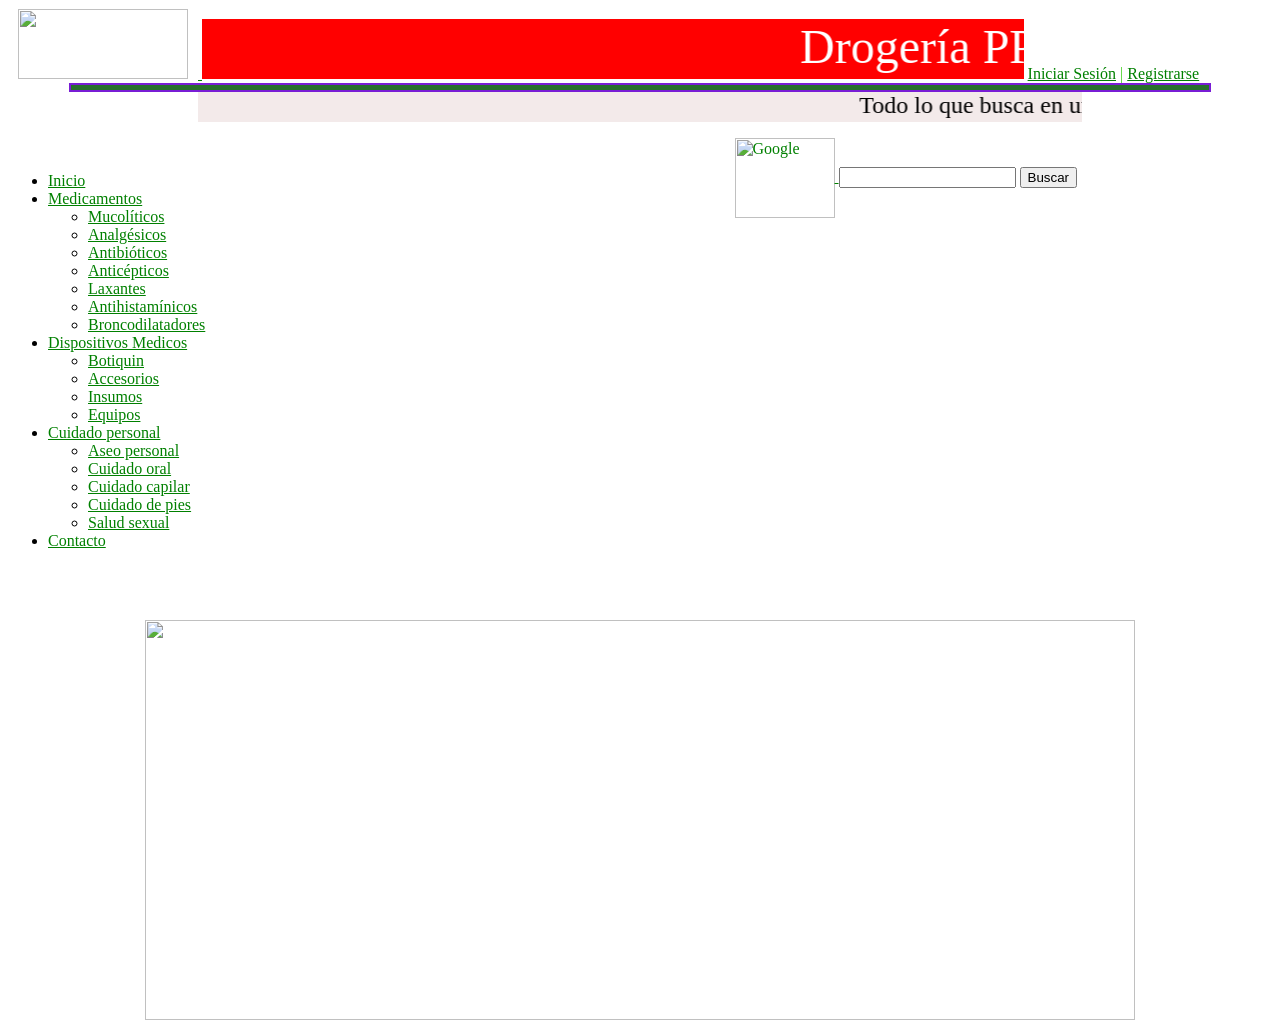
==== Index.html @ 8e827fab "03-08-2016 10:27 PM" ====
<html>
	<Title> Drogueria PPs Bienvenidos! </title>
	<head  profile="http://www.w3.org/2005/10/profile">
		<link rel="icon" type="image/png" href="../9.png">
		<link rel="stylesheet" type="text/css" href="../Style.css"> 
		<a href="Index.html"><IMG SRC="../2.png" height = 70 width= 170 Hspace = 10 Vspace = 1 > </a>
		<marquee  width = 65% height = "60" behavior=slide aling=top scrollamount = 10 bgcolor = red> 
			<font face = "Verdana", size = 20 , color = white>  Droger&iacutea PPs </font>
		</marquee>
		<font face="Comic Sans Ms" color="44D024" size="3"
		>
		<body link=green vlink=green alink=green>
		<a href="Administrador.html"><right>Iniciar Sesi&oacuten</right></a> | <a href="Registro.php"><right>Registrarse</right></a>
		</font>
		<hr style="border: 2px solid #791DD5; background-color:#286F2C; height: 5px; width: 90%; margin: 0 auto;"> </hr>
		<center> 
			<marquee width = 70% height = "30" SCROLLAMOUNT = 10 bgcolor = "F3EAEA" direction = left> 
				<font face = "Verdana", size = 5 , color = black>  Todo lo que busca en un solo lugar </font> 
			</marquee>
		</center>
	</head>

	<Body background = "..\1.png">
		<form method=GET action="https://www.google.com/search">
			<TABLE  align =left style="position:absolute;top:135px;right:200px;"  ><tr><td>
				<A HREF="https://www.google.com/webhp?hl=es">
					<IMG SRC="http://img.deusm.com/informationweek/2015/09/1322015/logo_420_color_2x.png" border="0" ALT="Google" align="absmiddle" height= 80 width = 100>
				</A>
				<INPUT TYPE=text name=q size=20 maxlength=255 value="">
				<INPUT TYPE=hidden name=hl value=es>
				<INPUT type=submit name=btnG VALUE="Buscar">	
				</td></tr>
			</TABLE>
		</form>
		<br>
		<div id = "header">
			<ul class = "nav">
				<li><a href="">Inicio </a></li>
				<li><a href="">Medicamentos </a>
						<ul>
							<li><a href="Mucoliticos.html">Mucol&iacuteticos </a></li>
							<li><a href="Analgesicos.html">Analg&eacutesicos </a></li><li><a href="Antibioticos.html">Antibi&oacuteticos </a></li>
							<li><a href="Anticepticos.html">Antic&eacutepticos </a></li>
							<li><a href="Laxantes.html">Laxantes </a></li>
							<li><a href="Antihistaminicos.html">Antihistam&iacutenicos </a></li>
							<li><a href="Broncodilatadores.html">Broncodilatadores </a></li>				
						</ul>
				</li>
				<li><a href="">Dispositivos Medicos </a>
						<ul>
							<li><a href="Botiquin.html">Botiquin </a></li>
							<li><a href="Accesorios.html">Accesorios </a></li>
							<li><a href="Insumos.html">Insumos </a></li>
							<li><a href="Equipos.html">Equipos </a></li>
						</ul>
				</li>
				<li><a href="">Cuidado personal </a>
						<ul>
							<li><a href="Aseopersonal.html">Aseo personal </a></li>
							<li><a href="Cuidadooral.html">Cuidado oral </a></li>
							<li><a href="Cuidadocapilar.html">Cuidado capilar </a></li>
							<li><a href="Cuidadodepies.html">Cuidado de pies </a></li>
							<li><a href="Saludsexual.html">Salud sexual </a></li>						
						</ul>
				</li>
					<li><a href="Contacto.html">Contacto </a></li>
			</ul>
		</div>
		<br>
		<br>
		<br>
		<center>
			<IMG SRC="../3.gif" height = 400 width= 990>
		</center>	
	</body>
</html>
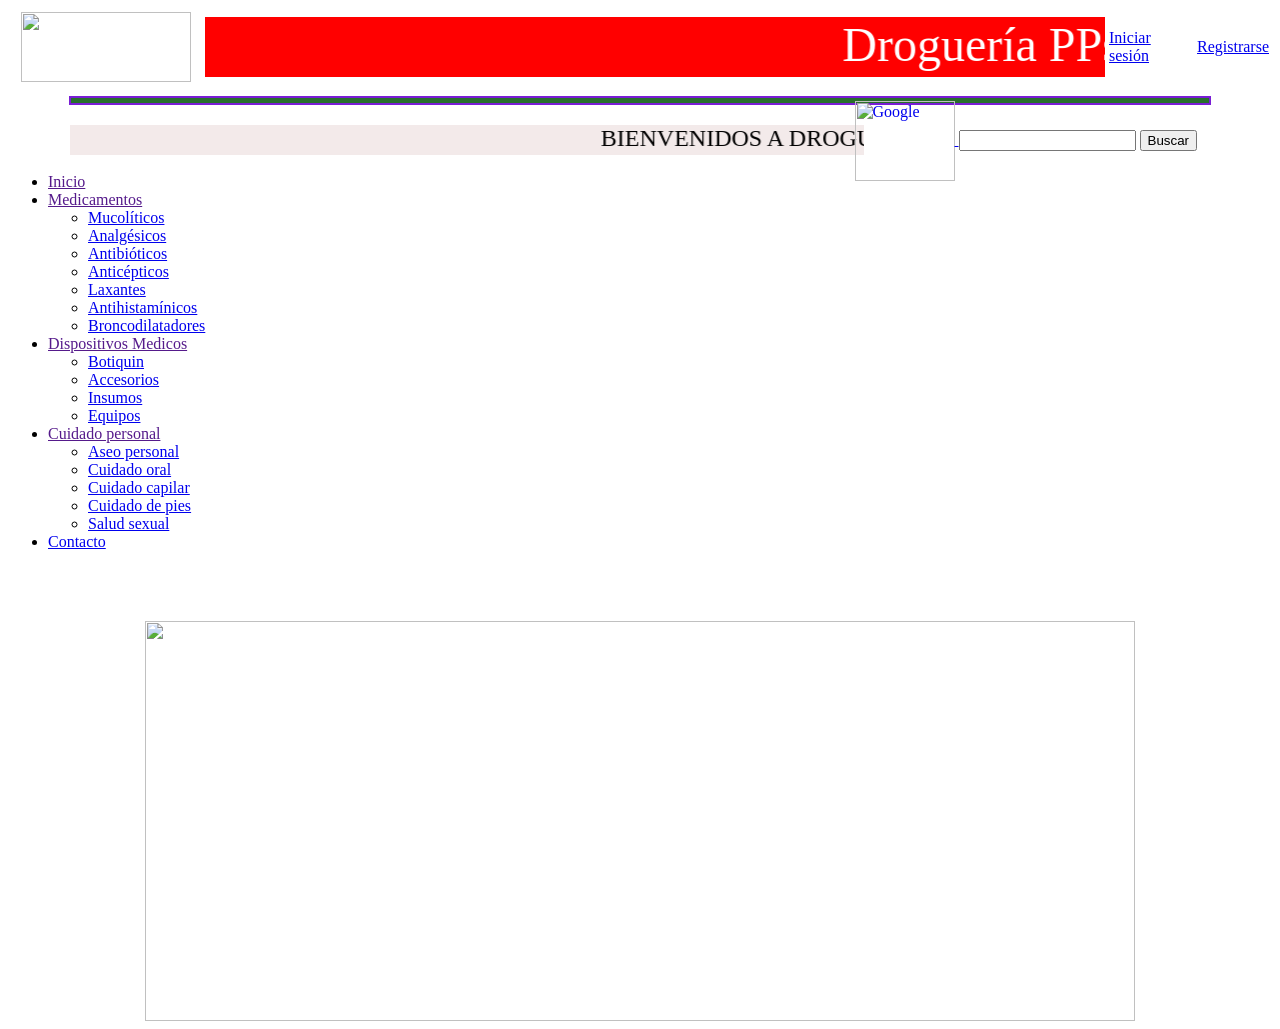
==== commit b9af9b75: "23-08-2016 11:05AM" ====
--- a/Index.html
+++ b/Index.html
@@ -1,37 +1,41 @@
 <html>
 	<Title> Drogueria PPs Bienvenidos! </title>
 	<head  profile="http://www.w3.org/2005/10/profile">
+		<meta charset="utf-8">
 		<link rel="icon" type="image/png" href="../9.png">
 		<link rel="stylesheet" type="text/css" href="../Style.css"> 
-		<a href="Index.html"><IMG SRC="../2.png" height = 70 width= 170 Hspace = 10 Vspace = 1 > </a>
-		<marquee  width = 65% height = "60" behavior=slide aling=top scrollamount = 10 bgcolor = red> 
-			<font face = "Verdana", size = 20 , color = white>  Droger&iacutea PPs </font>
+	</head>
+	<Body background = "..\1.png">
+	<table>
+			<tr>
+				<td><a href="Index.html"><IMG SRC="../2.png" height = 70 width= 170 Hspace = 10 Vspace = 1 > </a></td>
+				<td><marquee  width = "900px" height = "60" behavior=slide aling=top scrollamount = 10 bgcolor = red> 
+				<font face = "Verdana", size = 20 , color = white>  Droguería PPs </font>
+				</marquee></td>
+				<td><a href="\Proyecto\Pagina\Pagina\Login\" class="myButton">Iniciar sesión</a></td>
+				<td><a href="\Proyecto\Pagina\Pagina\Registro.php" class="myButton">Registrarse</a></td>
+			</tr>
+		</table>
+		<hr style="border: 2px solid #791DD5; background-color:#286F2C; height: 5px; width: 90%; margin: 10 auto;"> </hr>
+		<marquee width = 62% height = "30" SCROLLAMOUNT = 10 bgcolor = "F3EAEA" direction = left style="position:absolute;top:125px;left:70px;"> 
+			<font face = "Verdana", size = 5 , color = black>  BIENVENIDOS A DROGUERÍA PPs</font> 
 		</marquee>
-		<font face="Comic Sans Ms" color="44D024" size="3"
-		>
-		<body link=green vlink=green alink=green>
-		<a href="Administrador.html"><right>Iniciar Sesi&oacuten</right></a> | <a href="Registro.php"><right>Registrarse</right></a>
-		</font>
-		<hr style="border: 2px solid #791DD5; background-color:#286F2C; height: 5px; width: 90%; margin: 0 auto;"> </hr>
-		<center> 
-			<marquee width = 70% height = "30" SCROLLAMOUNT = 10 bgcolor = "F3EAEA" direction = left> 
-				<font face = "Verdana", size = 5 , color = black>  Todo lo que busca en un solo lugar </font> 
-			</marquee>
-		</center>
-	</head>
-
-	<Body background = "..\1.png">
 		<form method=GET action="https://www.google.com/search">
-			<TABLE  align =left style="position:absolute;top:135px;right:200px;"  ><tr><td>
-				<A HREF="https://www.google.com/webhp?hl=es">
-					<IMG SRC="http://img.deusm.com/informationweek/2015/09/1322015/logo_420_color_2x.png" border="0" ALT="Google" align="absmiddle" height= 80 width = 100>
-				</A>
-				<INPUT TYPE=text name=q size=20 maxlength=255 value="">
-				<INPUT TYPE=hidden name=hl value=es>
-				<INPUT type=submit name=btnG VALUE="Buscar">	
-				</td></tr>
+			<TABLE  align =left style="position:absolute;top:98px;right:80px;">
+				<tr>
+					<td>
+						<A HREF="https://www.google.com/webhp?hl=es">
+							<IMG SRC="http://img.deusm.com/informationweek/2015/09/1322015/logo_420_color_2x.png" border="0" ALT="Google" align="absmiddle" height= 80 width = 100>
+						</A>
+						<INPUT TYPE=text name=q size=20 maxlength=255 value="">
+						<INPUT TYPE=hidden name=hl value=es>
+						<INPUT type=submit name=btnG VALUE="Buscar">	
+					</td>
+				</tr>
 			</TABLE>
 		</form>
+		<br>
+
 		<br>
 		<div id = "header">
 			<ul class = "nav">
@@ -39,7 +43,7 @@
 				<li><a href="">Medicamentos </a>
 						<ul>
 							<li><a href="Mucoliticos.html">Mucol&iacuteticos </a></li>
-							<li><a href="Analgesicos.html">Analg&eacutesicos </a></li><li><a href="Antibioticos.html">Antibi&oacuteticos </a></li>
+							<li><a href="Analgesicos.php">Analg&eacutesicos </a></li><li><a href="Antibioticos.html">Antibi&oacuteticos </a></li>
 							<li><a href="Anticepticos.html">Antic&eacutepticos </a></li>
 							<li><a href="Laxantes.html">Laxantes </a></li>
 							<li><a href="Antihistaminicos.html">Antihistam&iacutenicos </a></li>
